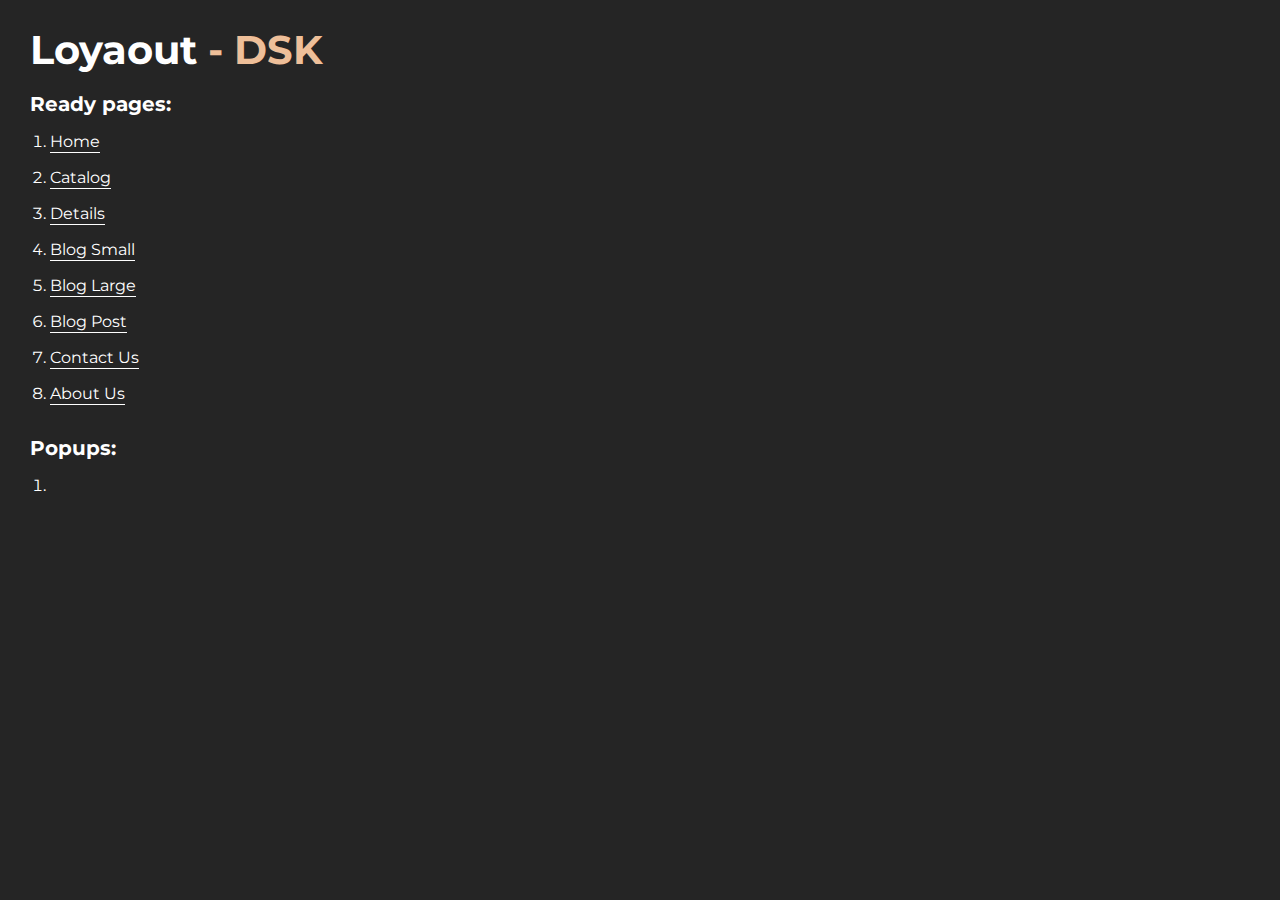
==== index.html @ 85099d87 "fc" ====
<!DOCTYPE html>
<html>

<head>
	<meta charset="UTF-8">
	<meta name="viewport" content="width=device-width, initial-scale=1.0">
	<title>Loyaout - DSK</title>
</head>

<body>
	<div class="rootpage">
		<h1><span>Loyaout</span> - DSK</h1>
		<h2>Ready pages:</h2>
		<ol class="rootpage__list">
			<li><a target="_blank" href="home.html">Home</a></li>
			<li><a target="_blank" href="catalog.html">Catalog</a></li>
			<li><a target="_blank" href="details.html">Details</a></li>
			<li><a target="_blank" href="blog.html">Blog Small</a></li>
			<li><a target="_blank" href="blog-large.html">Blog Large</a></li>
			<li><a target="_blank" href="blog-post.html">Blog Post</a></li>
			<li><a target="_blank" href="contact-us.html">Contact Us</a></li>
			<li><a target="_blank" href="about-us.html">About Us</a></li>
		</ol>
		<h2>Popups:</h2>
		<ol class="rootpage__list">
			<li><a target="_blank" href="home.html"></a></li>
		</ol>
	</div>
</body>
<style>
	@charset "UTF-8";
	@import url("https://fonts.googleapis.com/css?family=Montserrat:regular,700&display=swap");

	*,
	*::before,
	*::after {
		padding: 0px;
		margin: 0px;
		border: 0px;
		box-sizing: border-box;
	}

	html,
	body {
		height: 100%;
		margin: 0;
		padding: 0;
		min-width: 320px;
		width: 100%;
		color: #fff;
		background-color: #252525;
	}

	body {
		font-family: "Montserrat";
		font-size: 100%;
		line-height: 1;
		font-size: 1rem;
	}

	a {
		text-decoration: none;
		border-bottom: 1px solid;
		color: #fff;
		transition: all 0.3s ease 0s;
		padding-bottom: 1px;
	}

	a:visited {
		text-decoration: none;
		color: #fff;
		border-bottom: 1px solid #eebf99;
	}

	a:hover {
		color: #eebf99;
	}

	ul li {
		list-style: none;
	}

	img {
		vertical-align: top;
	}

	.wrapper {
		width: 100%;
		min-height: 100%;
		overflow: hidden;
	}

	.rootpage {
		padding: 30px;
		display: flex;
		flex-direction: column;
		align-items: flex-start;
	}


	@media (max-width: 767px) {
		.rootpage {
			padding: 30px 18px;
		}
	}

	h1 {
		color: #eebf99;
		font-size: 2.5rem;
		margin: 0px 0px 1.5rem 0px;
	}

	h1 span {
		color: #fff;
	}

	@media (max-width: 767px) {
		h1 {
			font-size: 1.85rem;
			margin: 0px 0px 1.25rem 0px;
		}
	}

	h2 {
		color: #fff;
		font-size: 1.25rem;
		margin: 0px 0px 1.25rem 0px;
	}

	@media (max-width: 767px) {
		h2 {
			font-size: 1.125rem;
			margin: 0px 0px 1rem 0px;
		}
	}

	.rootpage__info {
		line-height: 140%;
		margin: 0px 0px 1.5rem 0px;
	}

	.rootpage__list {
		margin: 0px 0px 2.25rem 1.25rem;
	}

	.rootpage__list li:not(:last-child) {
		margin: 0px 0px 20px 0px;
	}
</style>

</html>
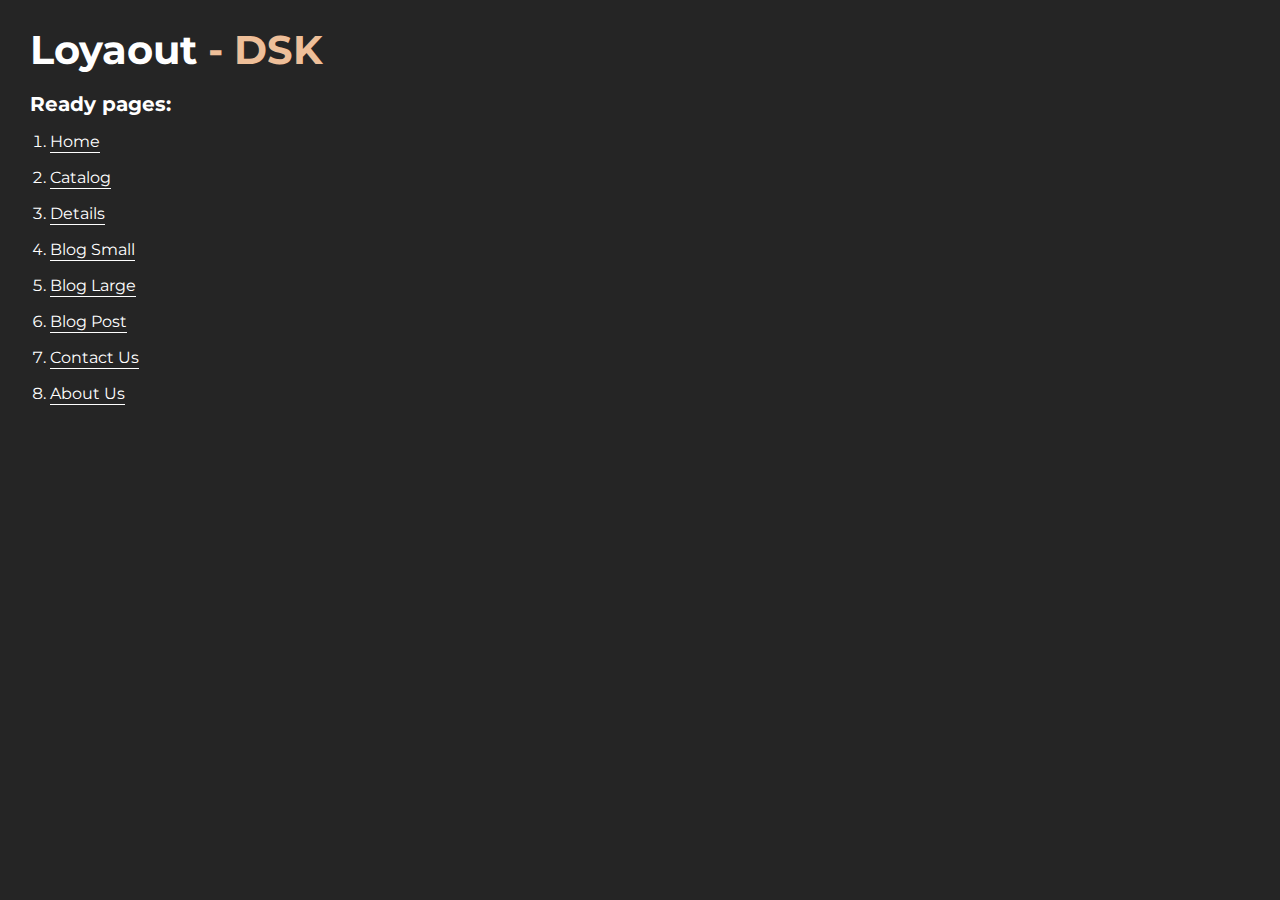
==== commit f8cdd2a4: "lc" ====
--- a/index.html
+++ b/index.html
@@ -20,10 +20,6 @@
 			<li><a target="_blank" href="blog-post.html">Blog Post</a></li>
 			<li><a target="_blank" href="contact-us.html">Contact Us</a></li>
 			<li><a target="_blank" href="about-us.html">About Us</a></li>
-		</ol>
-		<h2>Popups:</h2>
-		<ol class="rootpage__list">
-			<li><a target="_blank" href="home.html"></a></li>
 		</ol>
 	</div>
 </body>
@@ -95,12 +91,14 @@
 		display: flex;
 		flex-direction: column;
 		align-items: flex-start;
+		max-width: 1800px;
+		margin: 0 auto;
 	}
 
 
 	@media (max-width: 767px) {
 		.rootpage {
-			padding: 30px 18px;
+			padding: 30px 15px;
 		}
 	}
 
